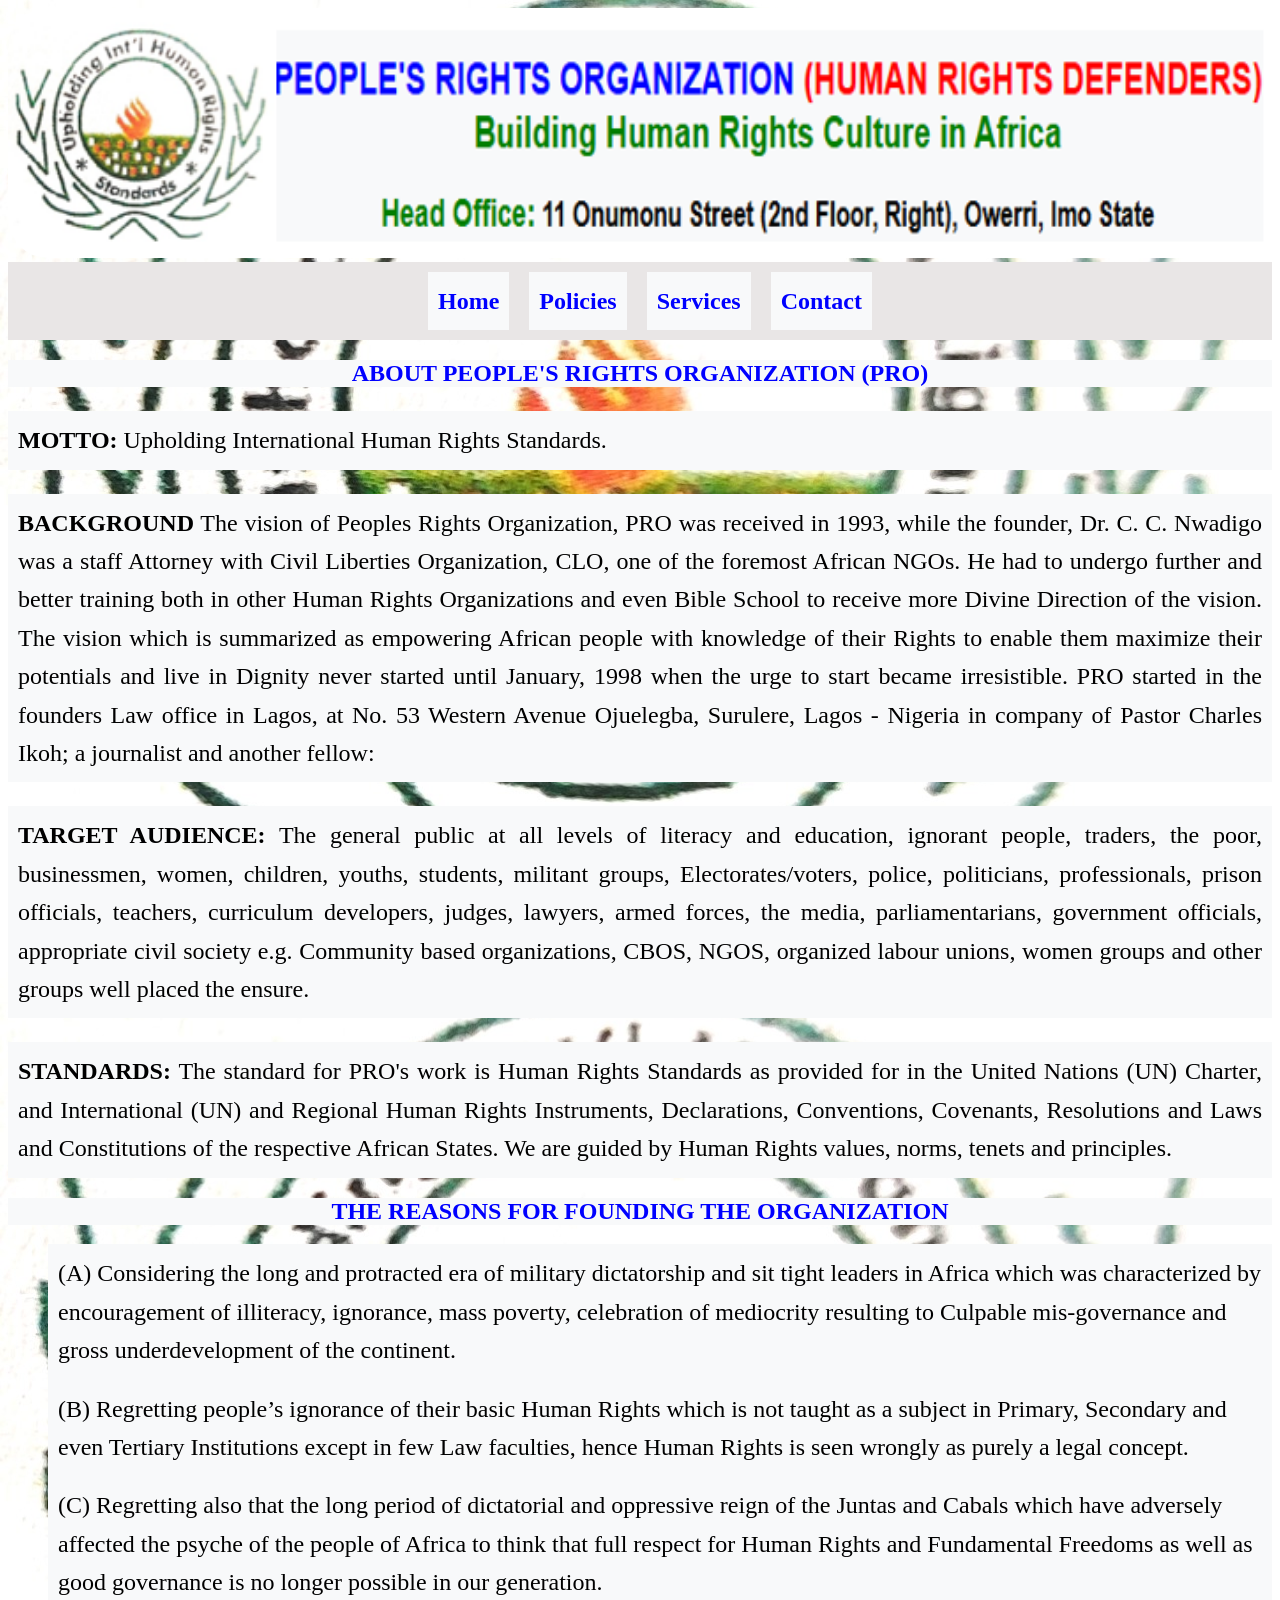
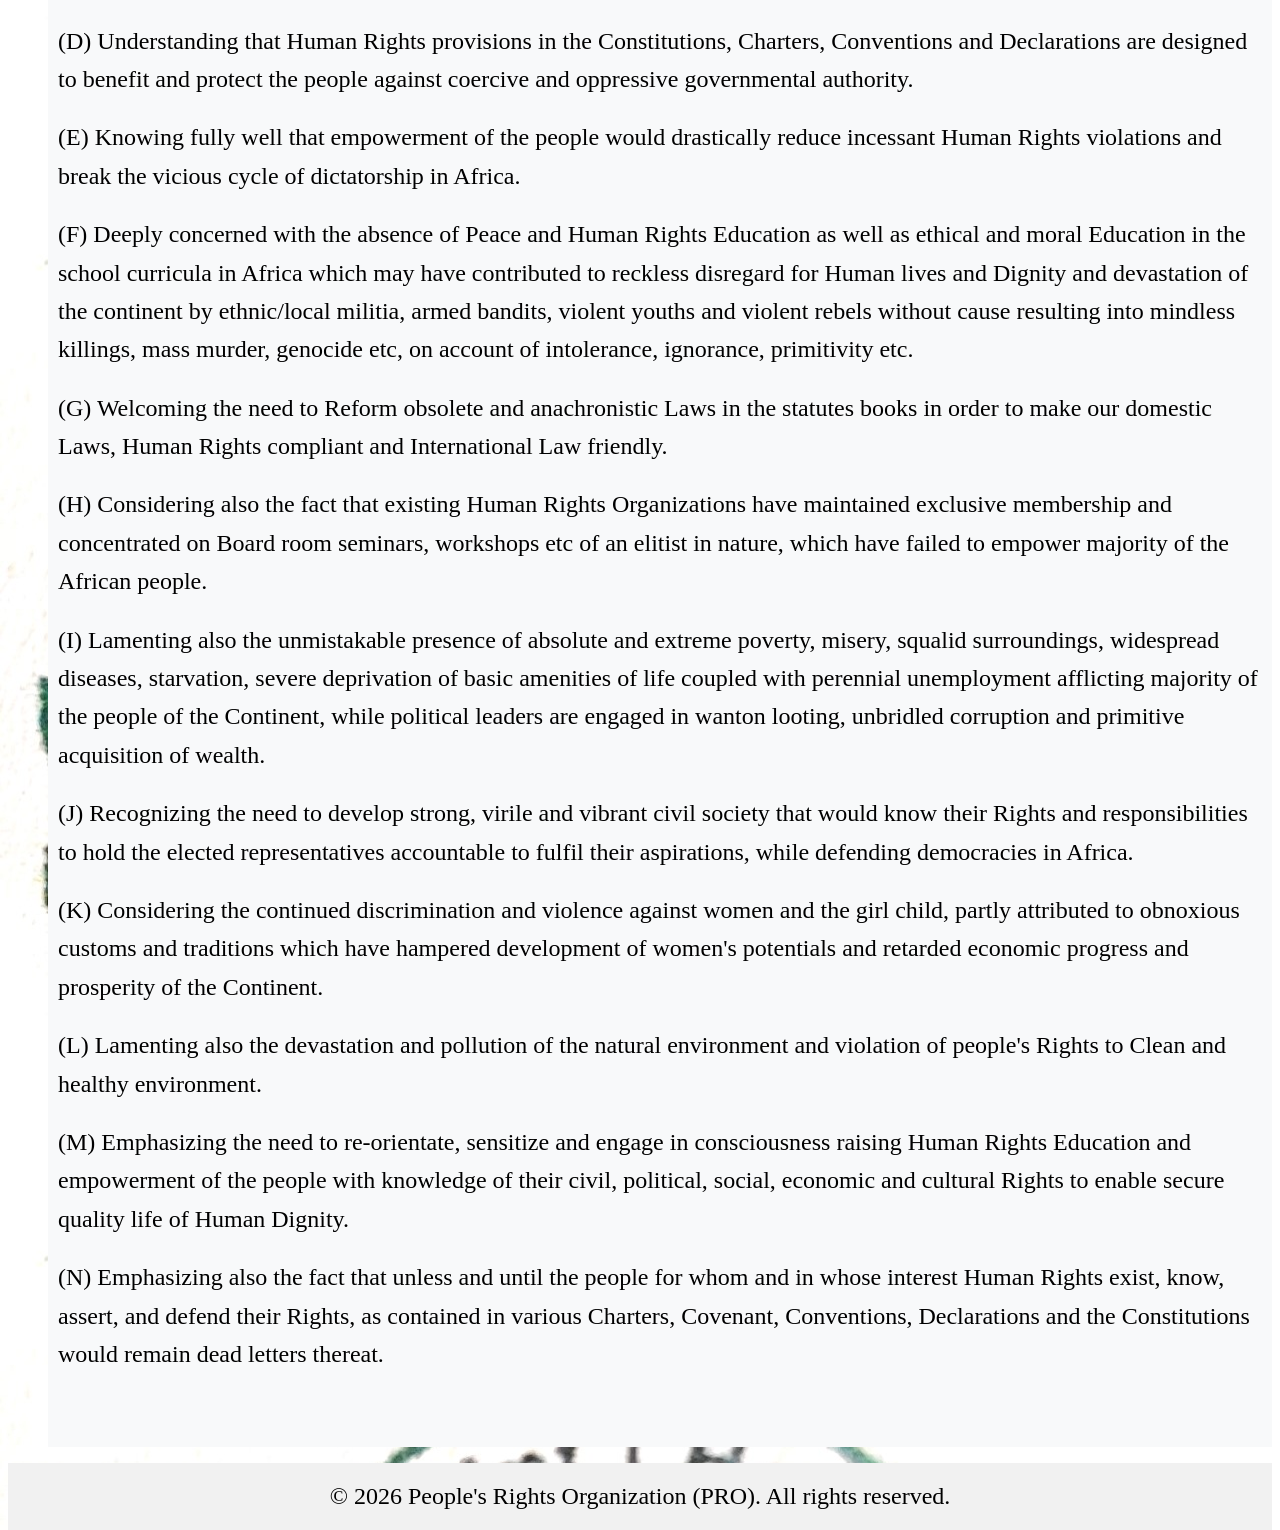
==== about.html @ 23eb657a "New Commit" ====
<!DOCTYPE html>
<html lang="en">
<head>
    <meta charset="UTF-8">
    <meta name="viewport" content="width=device-width, initial-scale=1.0">
    <title>ABOUT PEOPLE'S RIGHTS ORGANIZATION</title>
    <link rel="stylesheet" href="about.css">
</head>
<body>
    
<img class="logo" src="assets/logoh.png" alt="People's Rights Organization Logo">
    
  <nav>
      
    <div class="menu-toggle" id="menu-toggle"></div>
    
    <ul id="menu">
      <li><a href="./index.html">Home</a></li>
      <li><a href="./policies.html">Policies</a></li>
      <li><a href="./services.html">Services</a></li>
      <li><a href="./about.html">Contact</a></li>
    </ul>
  </nav>



  <article id="vision">
    <h1 class="blue-text">ABOUT PEOPLE'S RIGHTS ORGANIZATION (PRO) </h1>
     <p>
        <span class="bold-text">MOTTO:</span>
        Upholding International Human Rights Standards.
    </p>
        
       <p> 
        <span class="bold-text">BACKGROUND</span>
        The vision of Peoples Rights Organization, PRO was received in 1993, while the founder, Dr. C. C. Nwadigo was a staff Attorney with Civil Liberties Organization, CLO, one of the foremost African NGOs. He had to undergo further and better training both in other Human Rights Organizations and even Bible School to receive more Divine Direction of the vision. The vision which is summarized as empowering African people with knowledge of their Rights to enable them maximize their potentials and live in Dignity never started until January, 1998 when the urge to start became irresistible. PRO started in the founders Law office in Lagos, at No. 53 Western Avenue Ojuelegba, Surulere, Lagos - Nigeria in company of Pastor Charles Ikoh; a journalist and another fellow: 
       </p>

       <p>
        <span class="bold-text">TARGET AUDIENCE:</span>
        The general public at all levels of literacy and education, ignorant people, traders, the poor, businessmen, women, children, youths, students, militant groups, Electorates/voters, police, politicians, professionals, prison officials, teachers, curriculum developers, judges, lawyers, armed forces, the media, parliamentarians, government officials, appropriate civil society e.g. Community based organizations, CBOS, NGOS, organized labour unions, women groups and other groups well placed the ensure. 

       </p>
       
       <p>
        <span class="bold-text">STANDARDS:</span>
        The standard for PRO's work is Human Rights Standards as provided for in the United Nations (UN) Charter, and International (UN) and Regional Human Rights Instruments, Declarations, Conventions, Covenants, Resolutions and Laws and Constitutions of the respective African States. We are guided by Human Rights values, norms, tenets and principles. 
       </p>

       <h2 class="bold-text, blue-text">THE REASONS FOR FOUNDING THE ORGANIZATION</h2>
        
       
         <ul>
                <li>(A) 	Considering the long and protracted era of military dictatorship and sit tight leaders in Africa which was characterized by encouragement of illiteracy, ignorance, mass poverty, celebration of mediocrity resulting to Culpable mis-governance and gross underdevelopment of the continent.</li>

                <li>(B)	Regretting people’s ignorance of their basic Human Rights which is not taught as a subject in Primary, Secondary and even Tertiary Institutions except in few Law faculties, hence Human Rights is seen wrongly as purely a legal concept.</li>

                <li>(C) 	Regretting also that the long period of dictatorial and oppressive reign of the Juntas and Cabals which have adversely affected the psyche of the people of Africa to think that full respect for Human Rights and Fundamental Freedoms as well as good governance is no longer possible in our generation.</li>

                <li>(D) 	Understanding that Human Rights provisions in the Constitutions, Charters, Conventions and Declarations are designed to benefit and protect the people against coercive and oppressive governmental authority.</li>

                <li>(E) 	Knowing fully well that empowerment of the people would drastically reduce incessant Human Rights violations and break the vicious cycle of dictatorship in Africa.</li>

                <li>(F) 	Deeply concerned with the absence of Peace and Human Rights Education as well as ethical and moral Education in the school curricula in Africa which may have contributed to reckless disregard for Human lives and Dignity and devastation of the continent by ethnic/local militia, armed bandits, violent youths and violent rebels without cause resulting into mindless killings, mass murder, genocide etc, on account of intolerance, ignorance, primitivity etc.</li>

                <li>(G) 	Welcoming the need to Reform obsolete and anachronistic Laws in the statutes books in order to make our domestic Laws, Human Rights compliant and International Law friendly.</li>

                <li>(H) 	Considering also the fact that existing Human Rights Organizations have maintained exclusive membership and concentrated on Board room seminars, workshops etc of an elitist in nature, which have failed to empower majority of the African people.</li>

                <li>(I) 	Lamenting also the unmistakable presence of absolute and extreme poverty, misery, squalid surroundings, widespread diseases, starvation, severe deprivation of basic amenities of life coupled with perennial unemployment afflicting majority of the people of the Continent, while political leaders are engaged in wanton looting, unbridled corruption and primitive acquisition of wealth.</li>

                <li>(J) 	Recognizing the need to develop strong, virile and vibrant civil society that would know their Rights and responsibilities to hold the elected representatives accountable to fulfil their aspirations, while defending democracies in Africa.</li>

                <li>(K) 	Considering the continued discrimination and violence against women and the girl child, partly attributed to obnoxious customs and traditions which have hampered development of women's potentials and retarded economic progress and prosperity of the Continent.</li>

                <li>(L) 	Lamenting also the devastation and pollution of the natural environment and violation of people's Rights to Clean and healthy environment.</li>

                <li>(M) 	Emphasizing the need to re-orientate, sensitize and engage in consciousness raising Human Rights Education and empowerment of the people with knowledge of their civil, political, social, economic and cultural Rights to enable secure quality life of Human Dignity.</li>

                <li>(N) 	Emphasizing also the fact that unless and until the people for whom and in whose interest Human Rights exist, know, assert, and defend their Rights, as contained in various Charters, Covenant, Conventions, Declarations and the Constitutions would remain dead letters thereat.

       </p>

  </article>


<footer style="text-align: center; padding: 20px; background-color: #f1f1f1; font-size: 1.5rem;">
        <paragraph>&copy; 2026 People's Rights Organization (PRO). All rights reserved.</paragraph>
</footer>


</body>
</html>
---- about.css ----
body {
      font-family: Georgia, "Times New Roman", Times, serif;;
      justify-content: center;
      align-items: center;
      height: 100vh;
      background-image: url('assets/PRO Logo.jpg');
      background-size: cover;
      background-position: center;
      background-repeat: repeat;
     
    }


    .logo {
      display: inline-block;
      height: 250px;
      width: 100%;
      align-items: center;
      border-radius: 40px;
    }

    nav {
      background: #e9e6e6;
      color: black;
      padding: 10px 20px;
      display: flex;
      justify-content: space-between;
      justify-content: center;
      align-items: center;

    }

   
    nav ul {
      list-style: none;
      display: flex;
      margin: 0;
      padding: 0;
    }

    nav ul li {
      margin-left: 20px;
    }

    nav ul li a {
      color: blue;
      text-decoration: none;
      font-weight: bold;
      font-size: 1.5rem;
    }

    /* Mobile menu button */
    .menu-toggle {
      display: none;
      font-size: 1.5rem;
      cursor: pointer;
    }

    /* Responsive styles 
    @media (max-width: 768px) {
      nav ul {
        display: none;
        flex-direction: column;
        background: #444;
        position: absolute;
        top: 60px;
        right: 0;
        width: 200px;
      }
        

      nav ul.active {
        display: flex;
      }

      .menu-toggle {
        display: block;
      }
    */

    .blue-text {
      color: blue;
      text-align: center;
      background-color: #f8f9fa;   /* background color */
      background-size: cover;
    }

    .bold-text {
      font-weight: bold;
      
    }

    p {
      text-align: justify;
      text-justify: inter-word;
      font-size: 1.5rem;
      line-height: 1.6;
      margin-bottom: 20px;
      background-color: #f8f9fa;   /* background color */
      padding: 10px;
    }   

    ul li {
      list-style-type: disc;
      background-color: #f8f9fa;   /* background color */
      padding: 10px;
      list-style: none;
      font-size: 1.5rem;
      line-height: 1.6;
      
    }
    ol li {
      background-color: #f8f9fa;   /* background color */
      padding: 10px;
      font-size: 1.5rem;
      line-height: 1.6;
      
    }
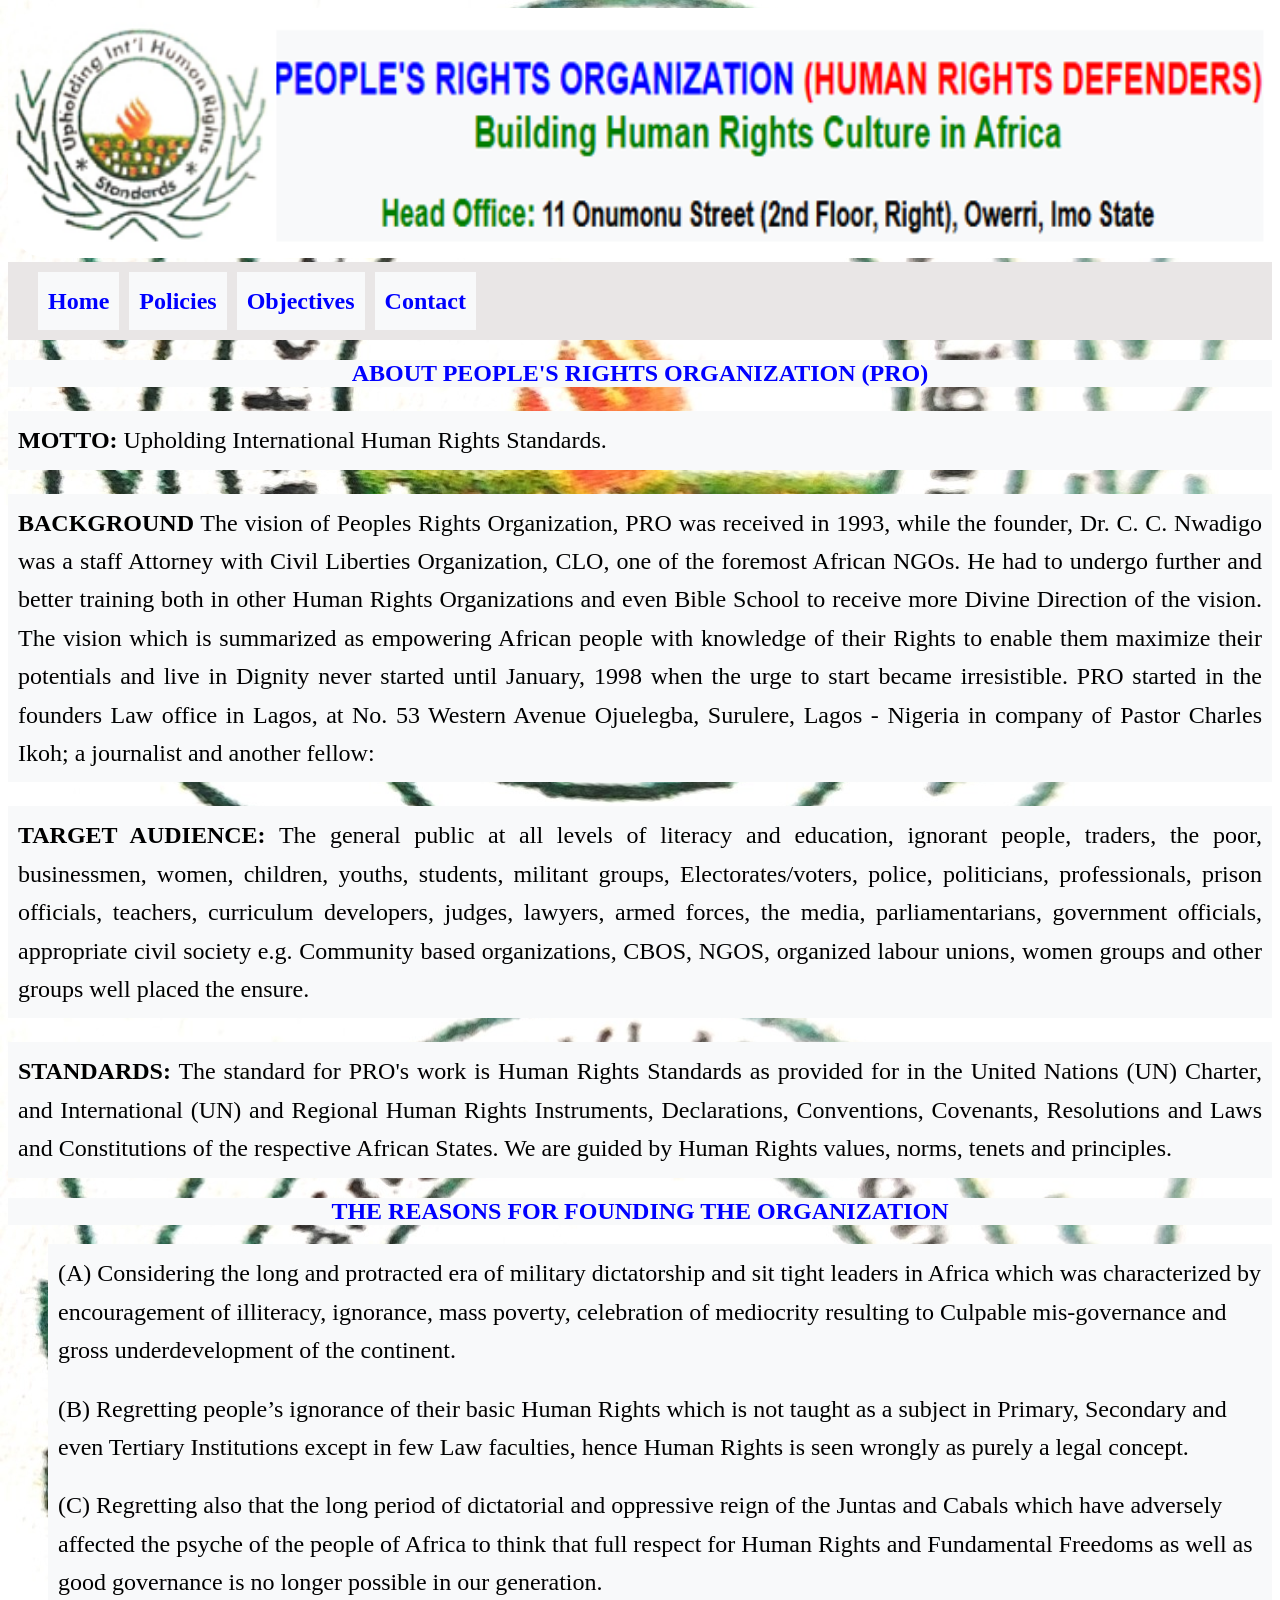
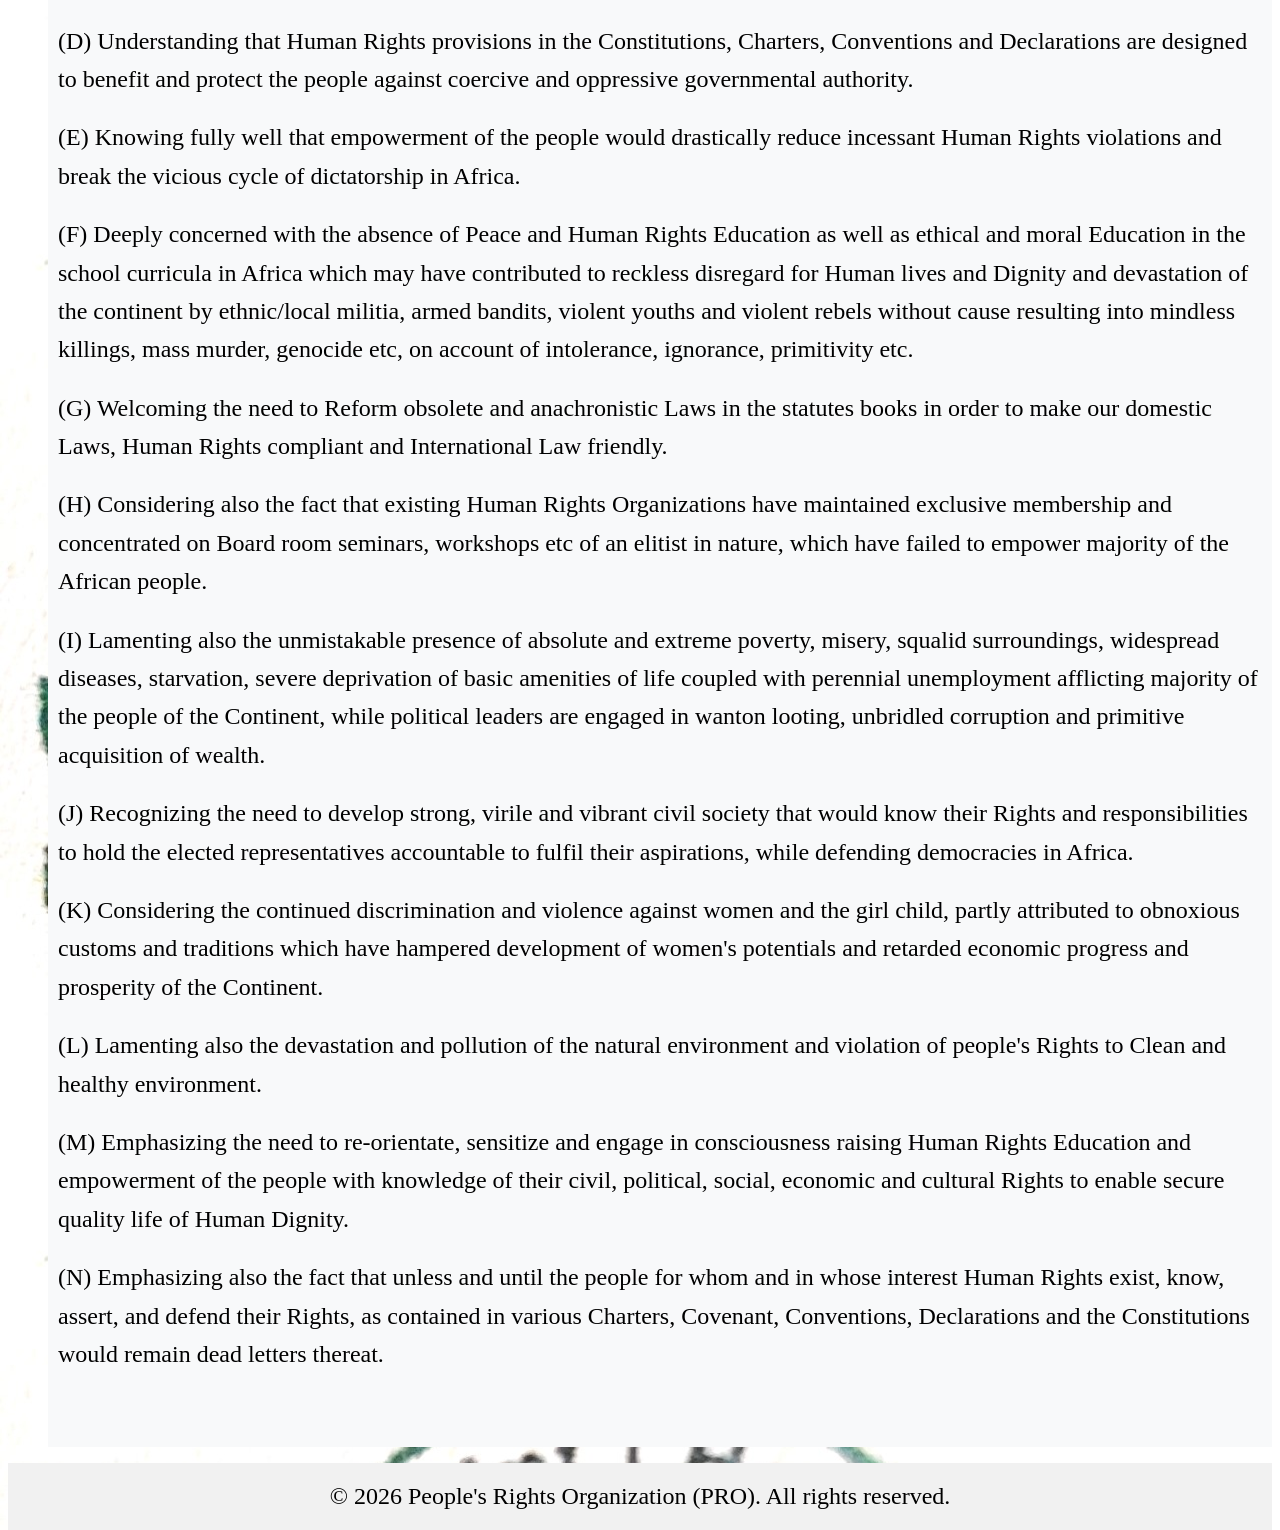
==== commit 93cb54b9: "Mod" ====
--- a/about.html
+++ b/about.html
@@ -17,7 +17,7 @@
     <ul id="menu">
       <li><a href="./index.html">Home</a></li>
       <li><a href="./policies.html">Policies</a></li>
-      <li><a href="./services.html">Services</a></li>
+      <li><a href="./services.html">Objectives</a></li>
       <li><a href="./about.html">Contact</a></li>
     </ul>
   </nav>
--- a/about.css
+++ b/about.css
@@ -36,10 +36,12 @@
       display: flex;
       margin: 0;
       padding: 0;
+      width: 100%;
     }
 
     nav ul li {
-      margin-left: 20px;
+      margin-left: 10px;
+      overflow: auto;
     }
 
     nav ul li a {
@@ -54,6 +56,13 @@
       display: none;
       font-size: 1.5rem;
       cursor: pointer;
+    }
+     nav ul li::-webkit-scrollbar {
+      display: none;
+    }
+    nav ul li {
+      -ms-overflow-style: none;  
+      scrollbar-width: none;     
     }
 
     /* Responsive styles 
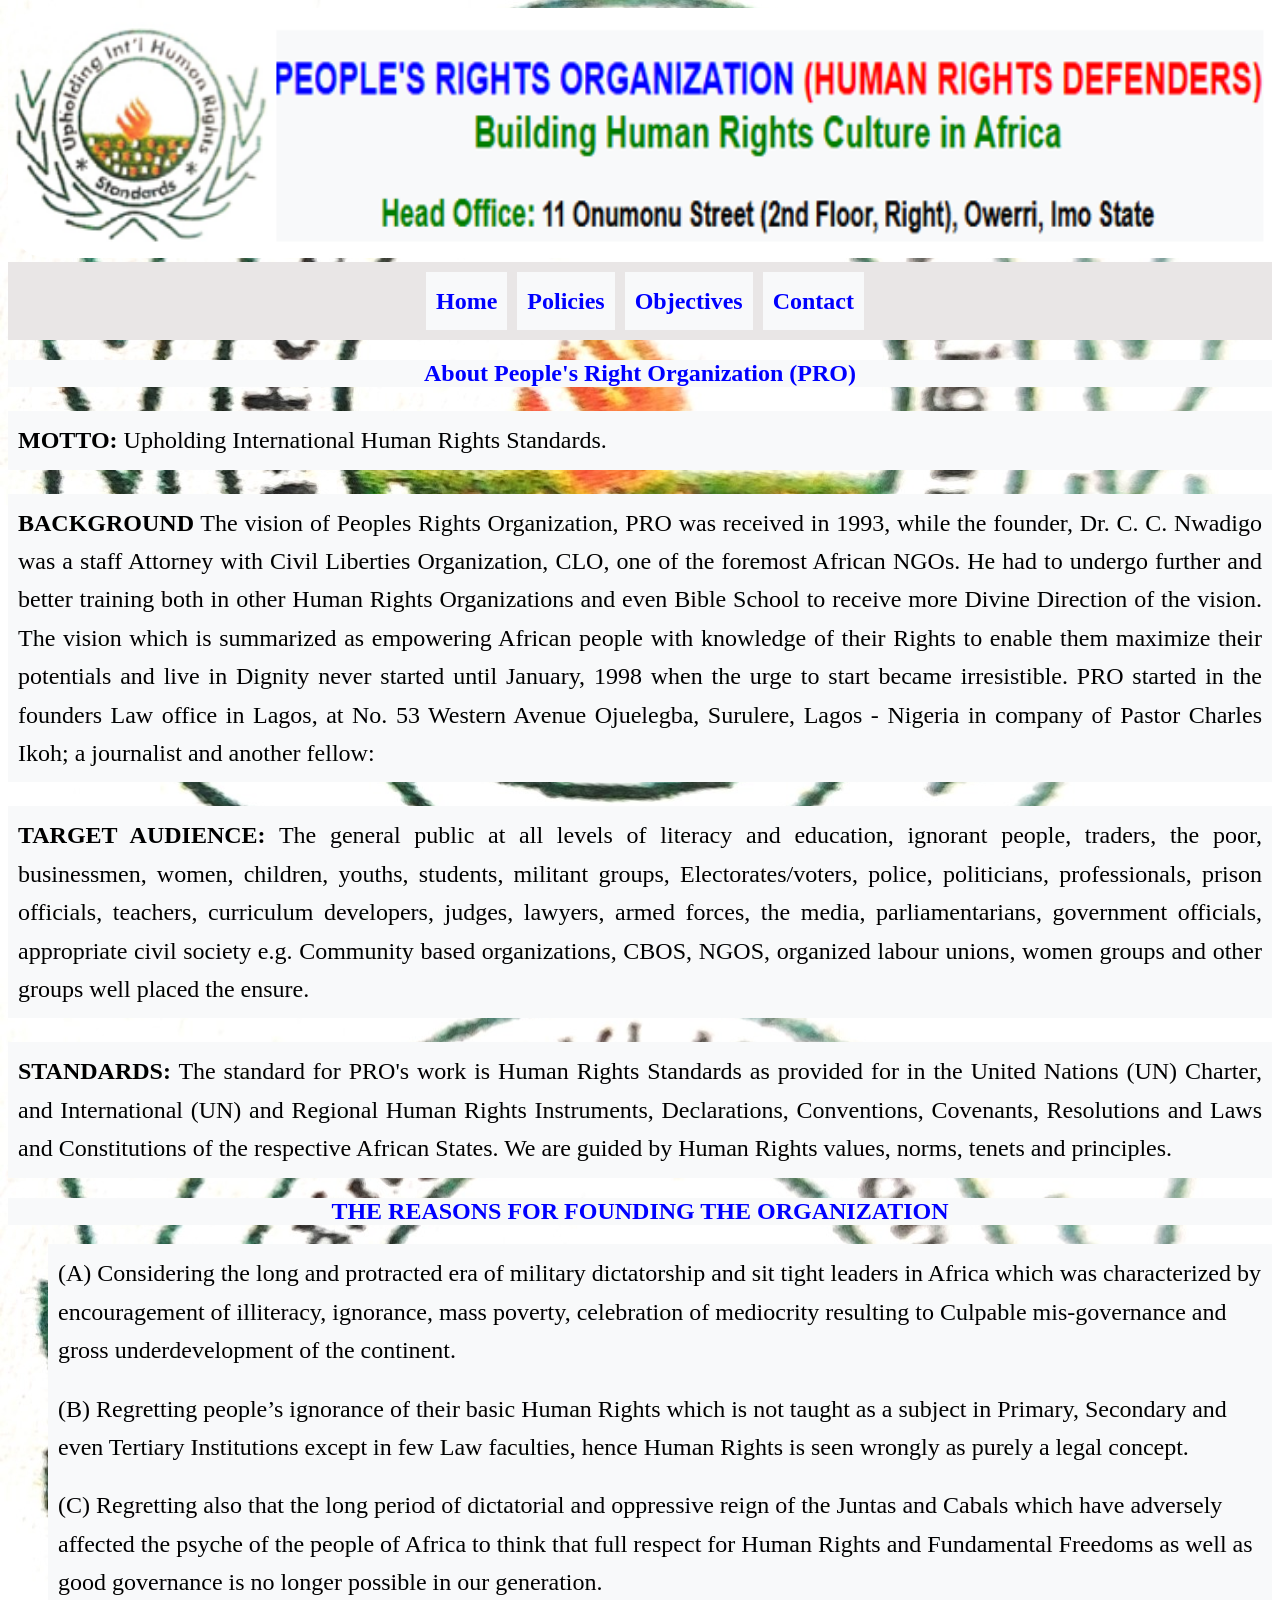
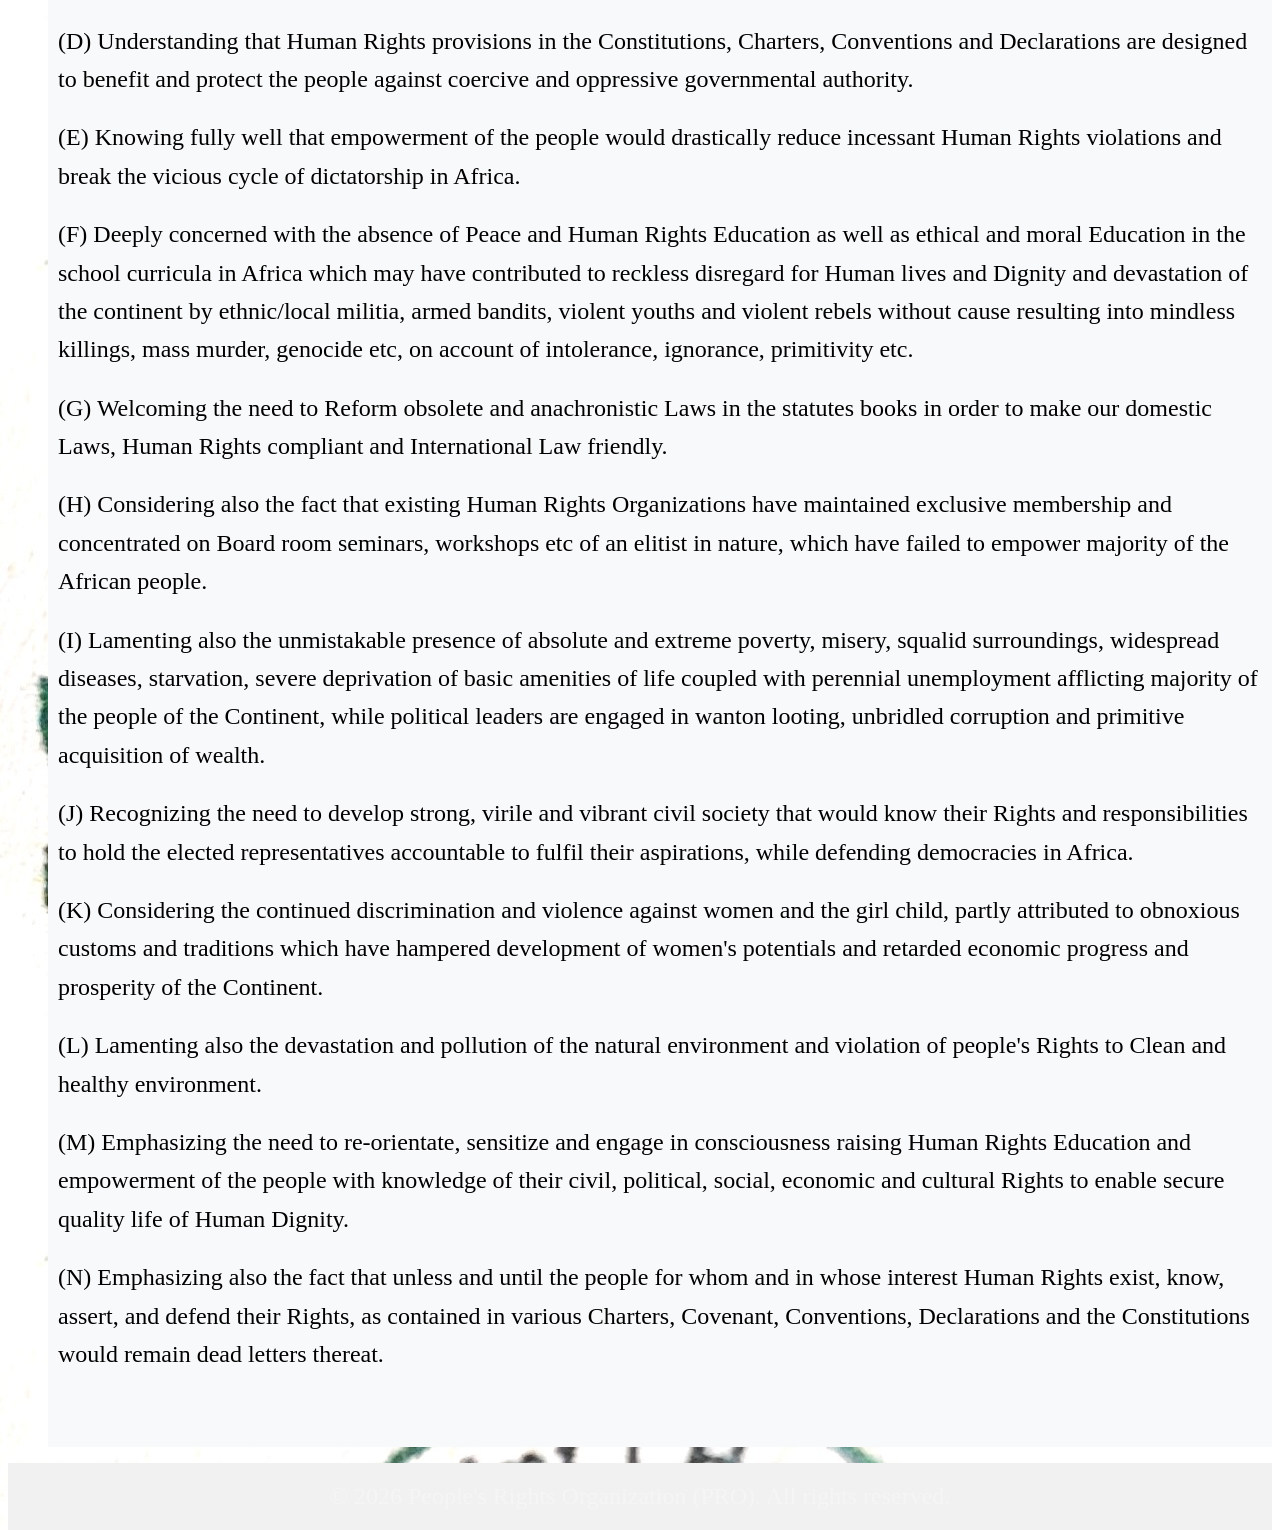
==== commit f0acbee9: "Refactor footer styles and update HTML structure for consistency" ====
--- a/about.html
+++ b/about.html
@@ -25,10 +25,9 @@
 
 
   <article id="vision">
-    <h1 class="blue-text">ABOUT PEOPLE'S RIGHTS ORGANIZATION (PRO) </h1>
+    <h1 class="blue-text">About People's Right Organization (PRO)</h1>
      <p>
-        <span class="bold-text">MOTTO:</span>
-        Upholding International Human Rights Standards.
+        <span class="bold-text">MOTTO:</span> Upholding International Human Rights Standards.
     </p>
         
        <p> 
--- a/about.css
+++ b/about.css
@@ -36,7 +36,6 @@
       display: flex;
       margin: 0;
       padding: 0;
-      width: 100%;
     }
 
     nav ul li {
@@ -64,6 +63,12 @@
       -ms-overflow-style: none;  
       scrollbar-width: none;     
     }
+
+  @media only screen and (max-width: 600px) {
+  nav ul li a {
+  font-size: 18px;
+  align-items: center;
+  }}
 
     /* Responsive styles 
     @media (max-width: 768px) {
@@ -118,10 +123,23 @@
       line-height: 1.6;
       
     }
+
     ol li {
       background-color: #f8f9fa;   /* background color */
       padding: 10px;
       font-size: 1.5rem;
-      line-height: 1.6;
-      
-    }+      line-height: 1.6; 
+    }
+
+        footer {
+      text-align: center; 
+      padding: 3px; 
+      background-color: blue;
+      color: whitesmoke;
+    }
+
+  @media only screen and (max-width: 600px) {
+  #ft {
+  width: 100%;
+  font-size: 15px;
+  }}
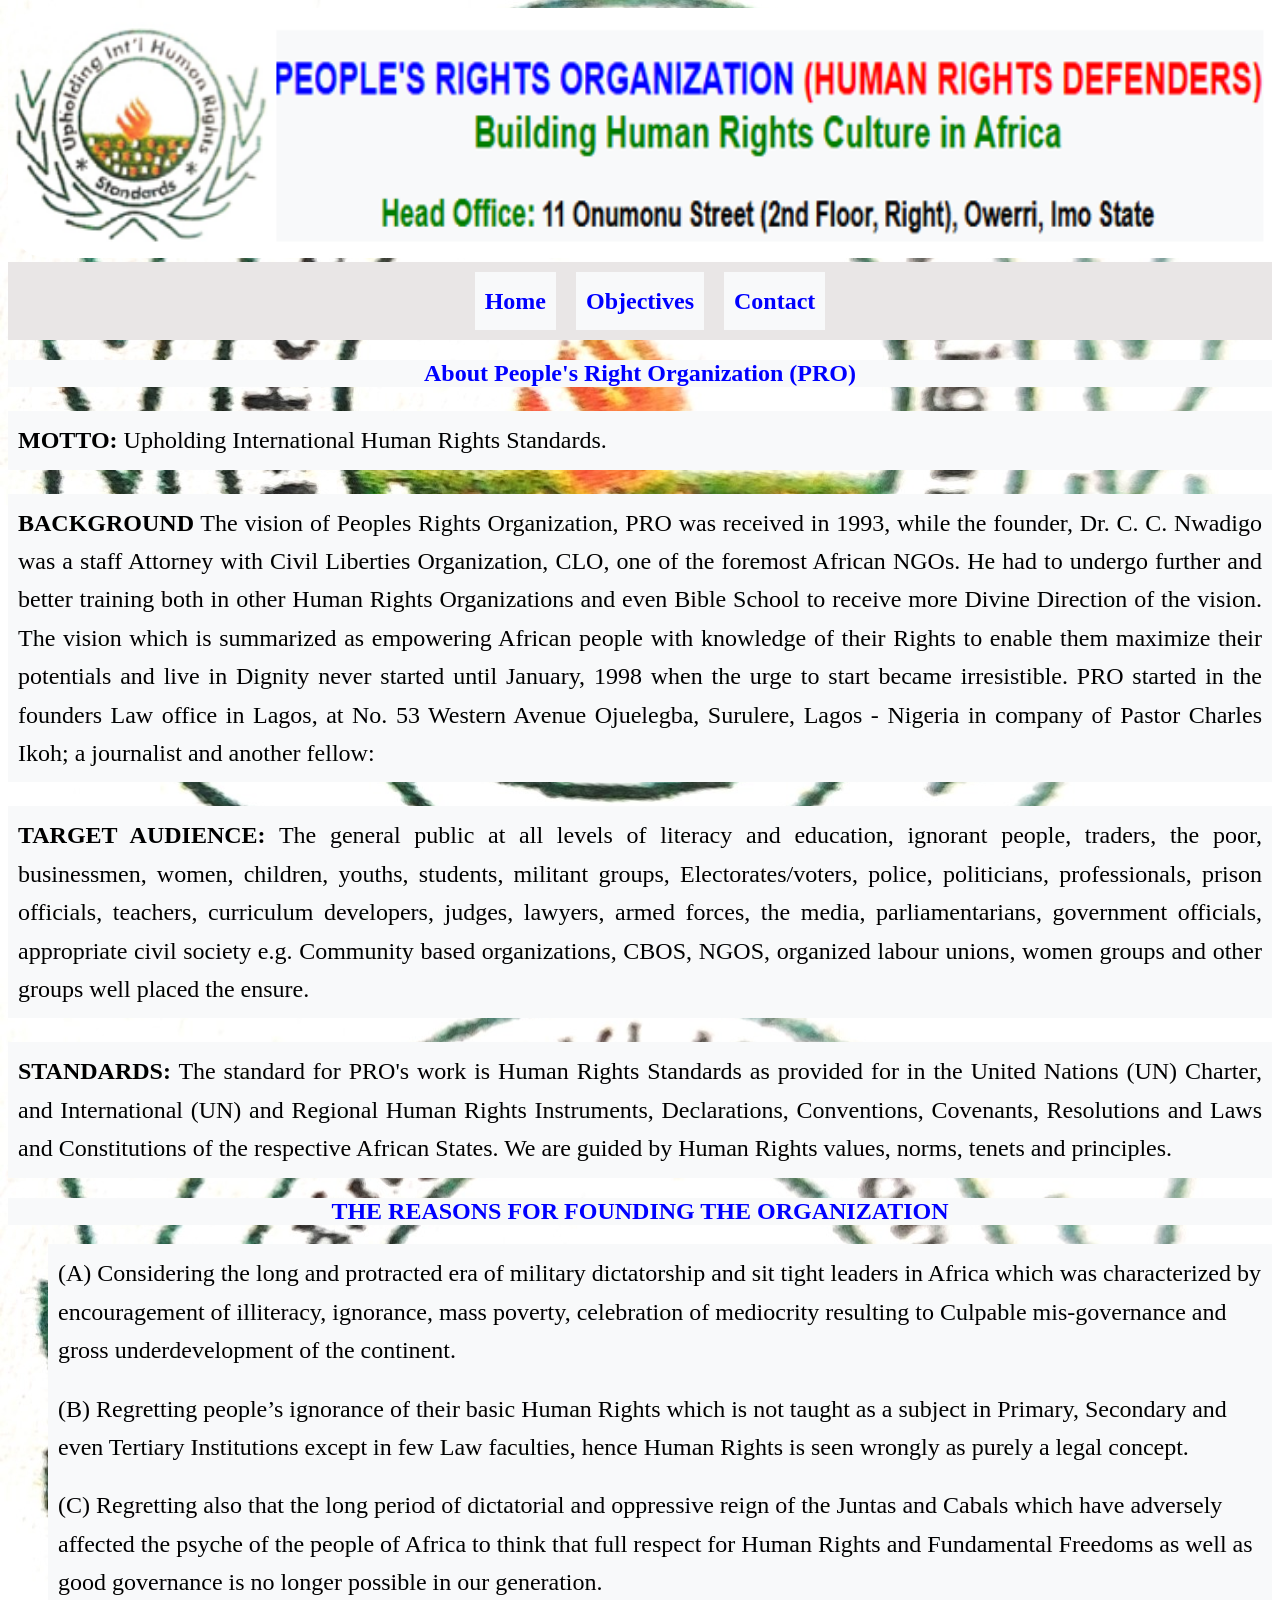
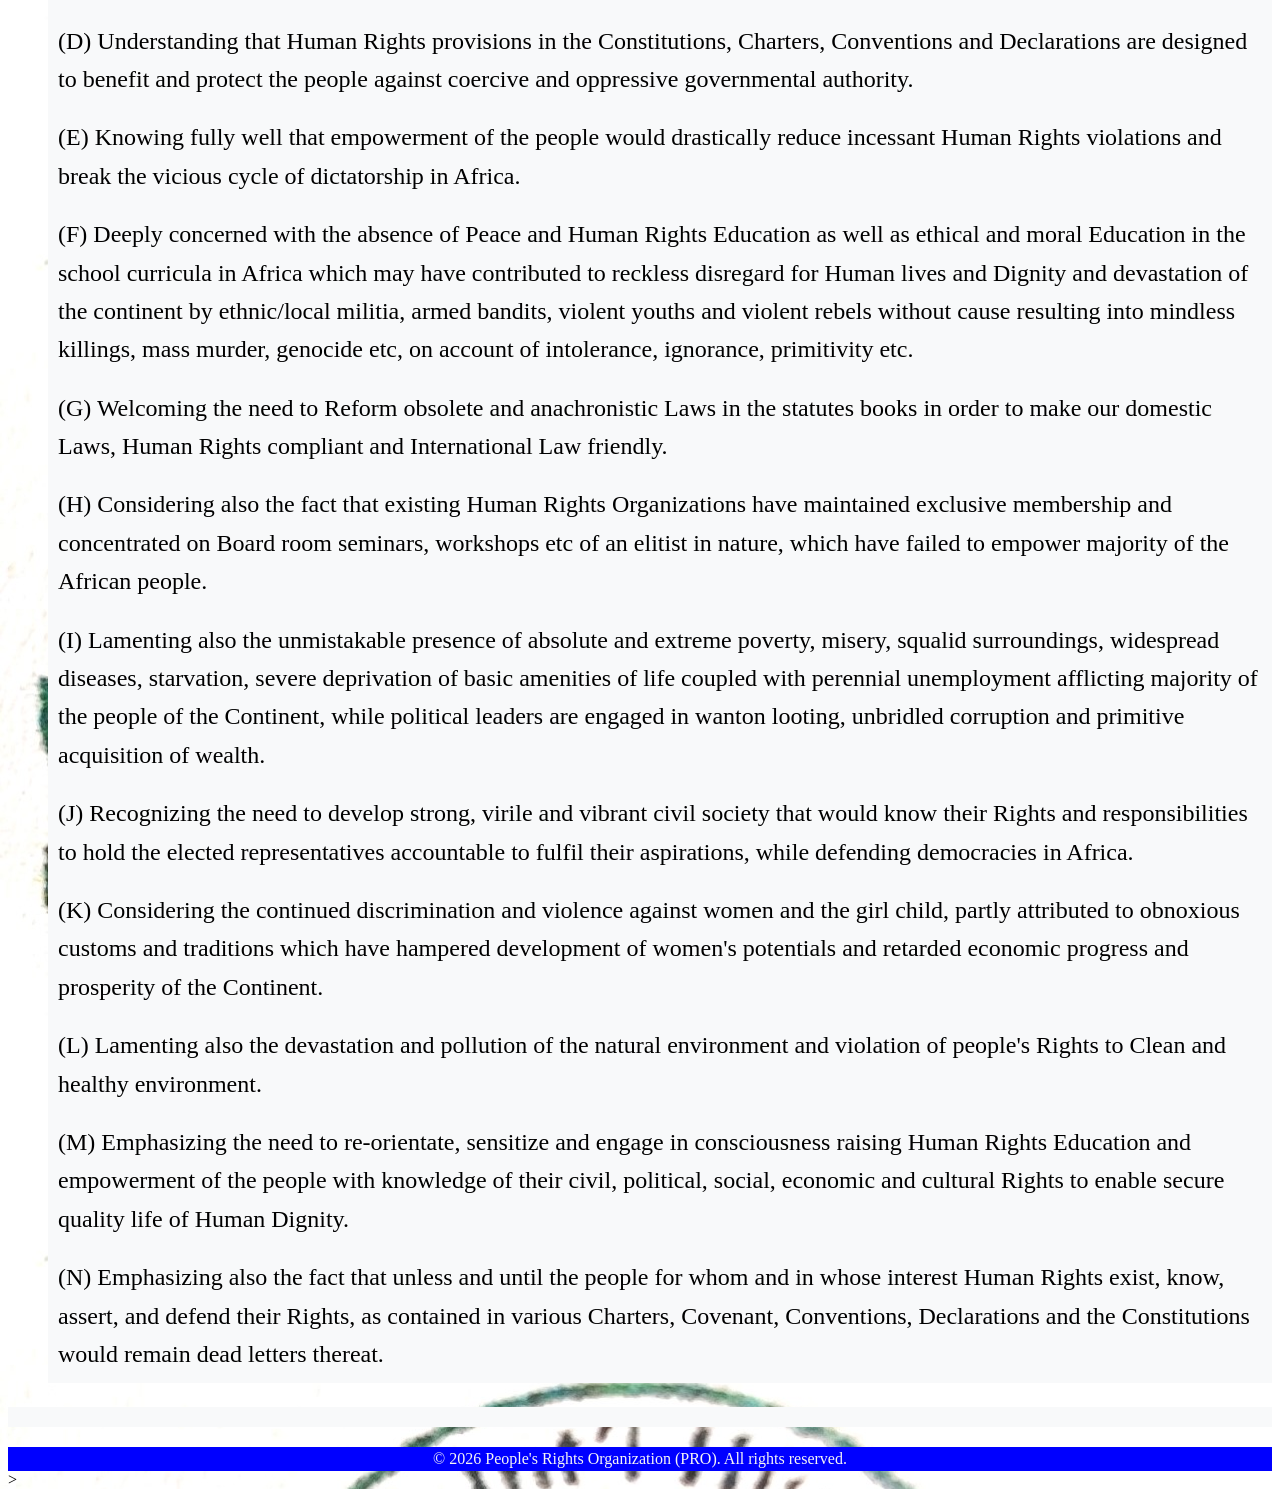
==== commit bef72993: "Refactor footer structure and update navigation links for consistency" ====
--- a/about.html
+++ b/about.html
@@ -16,7 +16,7 @@
     
     <ul id="menu">
       <li><a href="./index.html">Home</a></li>
-      <li><a href="./policies.html">Policies</a></li>
+      <!--<li><a href="./policies.html">Policies</a></li> -->
       <li><a href="./services.html">Objectives</a></li>
       <li><a href="./about.html">Contact</a></li>
     </ul>
@@ -77,15 +77,15 @@
                 <li>(M) 	Emphasizing the need to re-orientate, sensitize and engage in consciousness raising Human Rights Education and empowerment of the people with knowledge of their civil, political, social, economic and cultural Rights to enable secure quality life of Human Dignity.</li>
 
                 <li>(N) 	Emphasizing also the fact that unless and until the people for whom and in whose interest Human Rights exist, know, assert, and defend their Rights, as contained in various Charters, Covenant, Conventions, Declarations and the Constitutions would remain dead letters thereat.
-
+          </ul>
        </p>
 
   </article>
 
 
-<footer style="text-align: center; padding: 20px; background-color: #f1f1f1; font-size: 1.5rem;">
-        <paragraph>&copy; 2026 People's Rights Organization (PRO). All rights reserved.</paragraph>
-</footer>
+<footer>
+        <paragraph id="ft">&copy; 2026 People's Rights Organization (PRO). All rights reserved.</paragraph>
+    </footer>>
 
 
 </body>
--- a/about.css
+++ b/about.css
@@ -39,7 +39,7 @@
     }
 
     nav ul li {
-      margin-left: 10px;
+      margin-left: 20px;
       overflow: auto;
     }
 
@@ -131,12 +131,12 @@
       line-height: 1.6; 
     }
 
-        footer {
-      text-align: center; 
-      padding: 3px; 
-      background-color: blue;
-      color: whitesmoke;
-    }
+  footer {
+    text-align: center; 
+    padding: 3px; 
+    background-color: blue;
+    color: whitesmoke;
+  }
 
   @media only screen and (max-width: 600px) {
   #ft {
